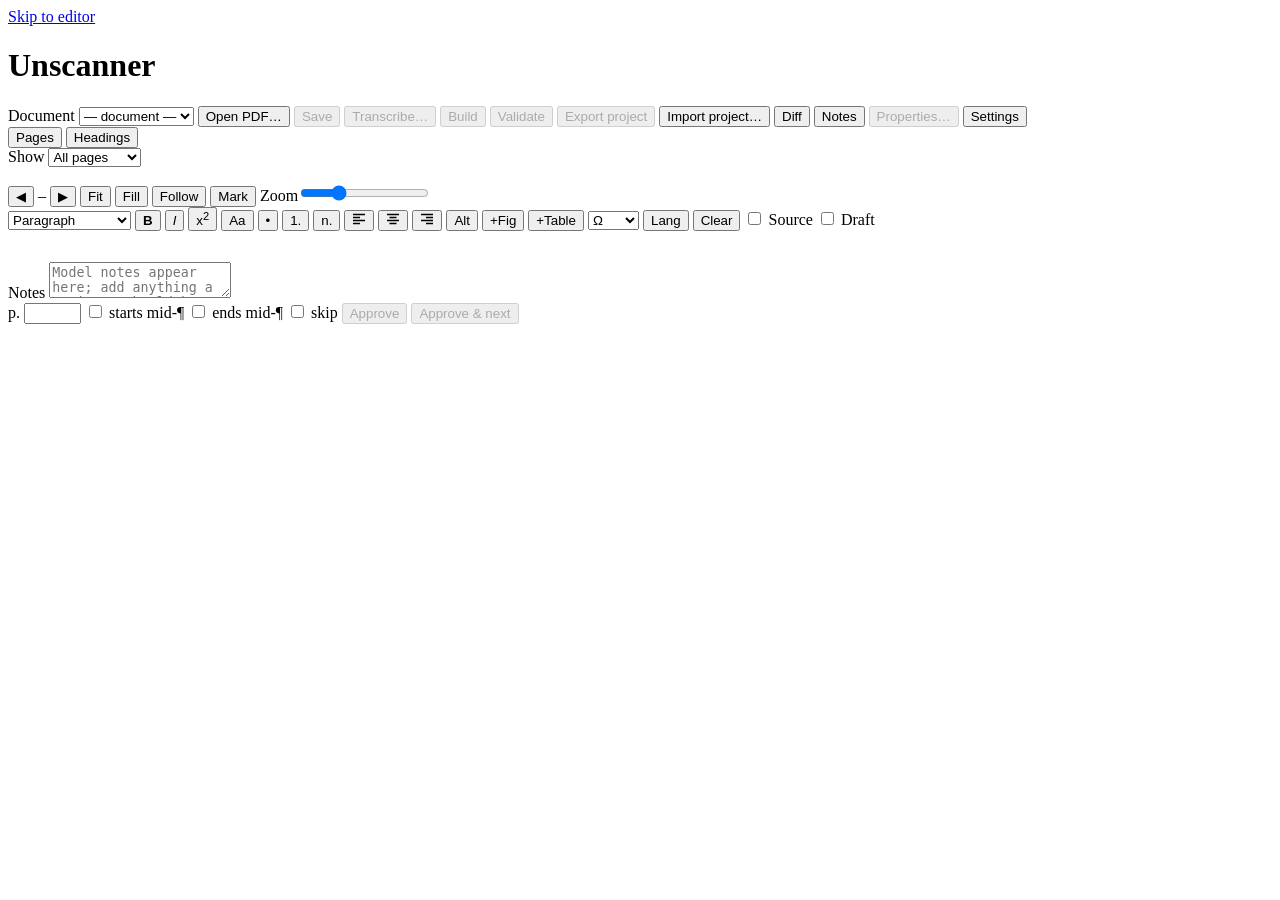
==== src/unscanner/web/index.html @ f89b4ee2 "Make the prompts editable in the web UI (Settings > Edit prompts) A library can now change who is do" ====
<!DOCTYPE html>
<html lang="en">
<head>
<meta charset="utf-8">
<meta name="viewport" content="width=device-width, initial-scale=1">
<title>Unscanner</title>
<link rel="icon" type="image/svg+xml" href="/static/favicon.svg">
<link rel="stylesheet" href="/static/style.css">
</head>
<body>
<a class="skip-link" href="#editor">Skip to editor</a>
<header class="topbar">
  <h1>Unscanner</h1>
  <label for="doc-select" class="visually-hidden">Document</label>
  <select id="doc-select" title="The document being worked on"><option value="">— document —</option></select>
  <button id="btn-open" type="button">Open PDF…</button>
  <button id="btn-save-all" type="button" disabled title="Save every page with unsaved edits (Ctrl+S)">Save</button>
  <button id="btn-transcribe" type="button" disabled>Transcribe…</button>
  <button id="btn-build" type="button" disabled>Build</button>
  <button id="btn-validate" type="button" disabled>Validate</button>
  <a id="lnk-html" class="button" hidden download>HTML</a>
  <a id="lnk-epub" class="button" hidden download>EPUB</a>
  <button id="btn-export" type="button" disabled title="Download this project as a file to keep next to the PDF: a backup, or to continue on another computer">Export project</button>
  <button id="btn-import" type="button" title="Load a project file exported here or on another computer">Import project…</button>
  <span class="spacer"></span>
  <button id="btn-diff" type="button" aria-pressed="true" title="Highlight where the transcription differs from the text found on the scan">Diff <span id="diff-count" class="diff-count" hidden></span></button>
  <button id="btn-notes" type="button" aria-pressed="true" title="Show or hide the notes panel">Notes <span id="notes-warn" class="warn" role="img" aria-label="this page has notes" hidden>⚠</span></button>
  <button id="btn-properties" type="button" disabled title="Title, author and language of the output HTML and EPUB">Properties…</button>
  <button id="btn-settings" type="button">Settings</button>
</header>

<div class="layout" id="layout">
  <nav class="sidebar" id="sidebar" aria-label="Pages and headings">
    <div class="side-tabs" role="tablist" aria-label="Sidebar view">
      <button id="tab-pages" type="button" role="tab" aria-selected="true" aria-controls="panel-pages" title="List the PDF's pages">Pages</button>
      <button id="tab-headings" type="button" role="tab" aria-selected="false" tabindex="-1" aria-controls="panel-headings" title="List the document's headings; click one to jump to its page">Headings</button>
    </div>
    <div id="doc-meta" class="doc-meta"></div>
    <div id="panel-pages" class="side-panel" role="tabpanel" aria-labelledby="tab-pages">
      <label class="review-filter" title="Choose which pages to list; Approve &amp; next and the arrows then step through those pages. Needs work: pages not yet approved (needs review, not transcribed, or error)">Show
        <select id="filter-pages">
          <option value="all">All pages</option>
          <option value="work">Needs work</option>
          <option value="figures">Has figures</option>
          <option value="tables">Has tables</option>
        </select>
      </label>
      <ol id="page-list" class="page-list" aria-label="Pages" title="Ctrl+click or Shift+click to select several pages; right-click for skip, approve and needs review"></ol>
      <div id="page-menu" class="page-menu" role="menu" aria-labelledby="page-menu-title" hidden>
        <div id="page-menu-title" class="page-menu-title"></div>
        <button type="button" role="menuitem" data-action="approve">Approve</button>
        <button type="button" role="menuitem" data-action="needs_review">Needs review</button>
        <button type="button" role="menuitem" data-action="skip">Skip</button>
        <button type="button" role="menuitem" data-action="unskip">Don't skip</button>
      </div>
    </div>
    <div id="panel-headings" class="side-panel" role="tabpanel" aria-labelledby="tab-headings" hidden>
      <p id="outline-empty" class="outline-empty">No headings yet. Headings you or the model write appear here once the page is saved.</p>
      <ul id="outline" class="outline" aria-label="Headings"></ul>
    </div>
  </nav>
  <div class="gutter" id="gutter-1" role="separator" aria-orientation="vertical" aria-label="Resize page list" tabindex="0"></div>

  <section class="pane pane-image" id="pane-image" aria-label="Scanned page">
    <div class="pane-toolbar">
      <button id="btn-prev" type="button" title="Previous page (Alt+Left)">◀</button>
      <span id="page-indicator" aria-live="polite">–</span>
      <button id="btn-next" type="button" title="Next page (Alt+Right)">▶</button>
      <button id="btn-fit" type="button" class="small" title="Fit whole page in the pane" aria-pressed="true">Fit</button>
      <button id="btn-fill" type="button" class="small" title="Fill the pane width" aria-pressed="false">Fill</button>
      <button id="btn-follow" type="button" class="small" title="Scroll the scan to follow the caret in the editor" aria-pressed="false">Follow</button>
      <button id="btn-mark" type="button" class="small" title="Mark the caret position on the scan with a red dot" aria-pressed="false">Mark</button>
      <span class="spacer"></span>
      <label class="zoom-label"><span class="visually-hidden">Zoom</span><input id="zoom" type="range" min="25" max="300" value="100" title="Zoom"></label>
    </div>
    <div class="image-area">
      <div class="image-scroll" id="image-scroll">
        <div class="img-wrap" id="img-wrap">
          <img id="page-image" alt="Scanned page image" title="Click a word to jump to it in the editor" hidden>
          <div id="diff-layer" class="diff-layer" aria-hidden="true"></div>
          <div id="marker" class="marker" aria-hidden="true" hidden><i class="dot"></i></div>
          <div id="crop-box" class="crop-box" role="group" aria-label="Figure crop box" hidden>
            <i class="h nw" data-h="nw"></i><i class="h n" data-h="n"></i><i class="h ne" data-h="ne"></i>
            <i class="h w" data-h="w"></i><i class="h e" data-h="e"></i>
            <i class="h sw" data-h="sw"></i><i class="h s" data-h="s"></i><i class="h se" data-h="se"></i>
          </div>
        </div>
      </div>
      <div id="edge-ticks" class="edge-ticks" aria-hidden="true" hidden>
        <i class="etick n"></i><i class="etick s"></i><i class="etick w"></i><i class="etick e"></i>
      </div>
    </div>
  </section>
  <div class="gutter" id="gutter-2" role="separator" aria-orientation="vertical" aria-label="Resize page image" tabindex="0"></div>

  <section class="pane pane-editor" aria-label="Transcription editor">
    <!-- Opened non-modally over the editor only, so the scan stays visible and usable (page to the
         title page, zoom) while filling it in. -->
    <dialog id="dlg-properties" aria-labelledby="properties-title">
      <form method="dialog" id="form-properties">
        <h2 id="properties-title">Document properties</h2>
        <p><label>Title <input name="title" type="text" size="50" required></label></p>
        <p><label>Author <input name="author" type="text" size="50"></label></p>
        <p><label>Language <input name="language" type="text" size="8" required pattern="[A-Za-z]{2,3}(-[A-Za-z0-9]{1,8})*"></label>
          <small>The main language of the text as a code such as <code>en</code>, <code>fr</code> or <code>en-GB</code>. Screen readers use it to pick a voice.</small></p>
        <p><small>These go into the HTML and EPUB the next time you Build. The title is also the document's top heading when the scan has none.</small></p>
        <menu><button type="button" class="dlg-cancel">Cancel</button><button value="ok" class="primary">Save</button></menu>
      </form>
    </dialog>
    <div class="pane-toolbar" role="toolbar" aria-label="Formatting">
      <!-- Shows the element type at the caret; choosing another type converts the block. The disabled
           options are display-only: types that are shown but cannot be made from here. -->
      <select id="block-style" aria-label="Element type of the text at the caret; choose another to change it"
              title="Element type of the text at the caret; choose another to change it (Ctrl+Alt+1 to 6 for a heading, Ctrl+Alt+0 for a paragraph)">
        <option value="p">Paragraph</option>
        <option value="h1">Heading 1</option>
        <option value="h2">Heading 2</option>
        <option value="h3">Heading 3</option>
        <option value="h4">Heading 4</option>
        <option value="h5">Heading 5</option>
        <option value="h6">Heading 6</option>
        <option value="blockquote">Block quote</option>
        <option value="ul">Bulleted list</option>
        <option value="ol">Numbered list</option>
        <option value="pre">Preformatted</option>
        <option value="footnote" disabled>Footnote</option>
        <option value="td" disabled>Table cell</option>
        <option value="th" disabled>Table header cell</option>
        <option value="caption" disabled>Table caption</option>
        <option value="figcaption" disabled>Figure caption</option>
        <option value="figure" disabled>Figure</option>
        <option value="dt" disabled>Definition term</option>
        <option value="dd" disabled>Definition</option>
        <option value="mixed" disabled>Mixed</option>
        <option value="" disabled>—</option>
      </select>
      <button type="button" data-cmd="bold" title="Strong (Ctrl+B)" aria-keyshortcuts="Control+B"><strong>B</strong></button>
      <button type="button" data-cmd="italic" title="Emphasis (Ctrl+I)" aria-keyshortcuts="Control+I"><em>I</em></button>
      <button type="button" data-cmd="superscript" title="Superscript (Ctrl+Shift+=; Ctrl+= for subscript)" aria-keyshortcuts="Control+Shift+=">x<sup>2</sup></button>
      <button type="button" id="btn-small-caps" aria-pressed="false" title="Small caps, as printed (Ctrl+Shift+K). Text typed in capitals becomes normal case so it reads as words" aria-keyshortcuts="Control+Shift+K" aria-label="Small caps"><span class="small-caps-icon">Aa</span></button>
      <button type="button" data-cmd="insertUnorderedList" title="Bullet list (Ctrl+Shift+8)" aria-keyshortcuts="Control+Shift+8">•</button>
      <button type="button" data-cmd="insertOrderedList" title="Numbered list (Ctrl+Shift+7)" aria-keyshortcuts="Control+Shift+7">1.</button>
      <button type="button" id="btn-list-start" title="Set the number this numbered list starts at, for a list continued from the previous page" aria-label="Numbered list: start at">n.</button>
      <span class="btn-group" role="group" aria-label="Text alignment">
        <button type="button" data-align="" aria-pressed="false" title="Align left (the default)" aria-label="Align left"><svg class="align-icon" viewBox="0 0 14 12" width="14" height="12" fill="none" stroke="currentColor" stroke-width="1.5" aria-hidden="true"><path d="M1 1.5h12M1 4.5h7M1 7.5h12M1 10.5h7"/></svg></button>
        <button type="button" data-align="align-center" aria-pressed="false" title="Center" aria-label="Center"><svg class="align-icon" viewBox="0 0 14 12" width="14" height="12" fill="none" stroke="currentColor" stroke-width="1.5" aria-hidden="true"><path d="M1 1.5h12M3.5 4.5h7M1 7.5h12M3.5 10.5h7"/></svg></button>
        <button type="button" data-align="align-right" aria-pressed="false" title="Align right" aria-label="Align right"><svg class="align-icon" viewBox="0 0 14 12" width="14" height="12" fill="none" stroke="currentColor" stroke-width="1.5" aria-hidden="true"><path d="M1 1.5h12M6 4.5h7M1 7.5h12M6 10.5h7"/></svg></button>
      </span>
      <button type="button" id="btn-alt" title="Edit alt text of the selected image">Alt</button>
      <button type="button" id="btn-insert-figure" title="Insert a figure at the caret, then draw its crop box on the scan">+Fig</button>
      <button type="button" id="btn-insert-table" aria-pressed="false" title="Re-read part of the scan as a table: select the run-together text in the editor (optional), click, then drag a box over the table on the scan">+Table</button>
      <select id="symbol-picker" aria-label="Insert a symbol at the caret, replacing any selected text" title="Insert a symbol (replaces the selected text)">
        <option value="" selected>Ω</option>
        <optgroup label="Fractions">
          <option>¼</option><option>½</option><option>¾</option><option>⅓</option><option>⅔</option>
          <option>⅛</option><option>⅜</option><option>⅝</option><option>⅞</option>
        </optgroup>
        <optgroup label="Punctuation">
          <option>—</option><option>–</option><option>…</option><option>‘</option><option>’</option>
          <option>“</option><option>”</option><option>§</option><option>¶</option><option>†</option><option>‡</option><option>•</option>
        </optgroup>
        <optgroup label="Math and units">
          <option>°</option><option>′</option><option>″</option><option>×</option><option>÷</option><option>±</option>
          <option>−</option><option>≤</option><option>≥</option><option>≠</option><option>≈</option><option>µ</option>
        </optgroup>
        <optgroup label="Currency and marks">
          <option>£</option><option>€</option><option>¢</option><option>¥</option><option>©</option><option>®</option><option>™</option>
        </optgroup>
      </select>
      <button type="button" id="btn-lang"title="Mark selection as another language">Lang</button>
      <button type="button" data-cmd="removeFormat" title="Clear formatting (Ctrl+\)" aria-keyshortcuts="Control+\">Clear</button>
      <span class="spacer"></span>
      <label title="Edit the HTML source"><input type="checkbox" id="toggle-source"> Source</label>
      <label title="Show the OCR draft text"><input type="checkbox" id="toggle-draft"> Draft</label>
    </div>
    <div id="banner" class="banner" role="status" aria-live="polite" hidden>
      <span id="banner-text"></span>
      <button id="banner-primary" type="button" class="primary">Reload</button>
      <button id="banner-secondary" type="button">Keep my edits</button>
        <button id="banner-tertiary" type="button" hidden>Stay</button>
    </div>
    <div id="editor" class="editor" contenteditable="true" spellcheck="true" aria-label="Page HTML" role="textbox" aria-multiline="true"></div>
    <div class="source-wrap">
      <pre id="source-colors" class="source" aria-hidden="true"></pre>
      <textarea id="source" class="source" hidden aria-label="Page HTML source" spellcheck="false"></textarea>
    </div>
    <pre id="draft" class="draft" hidden aria-label="OCR draft text"></pre>
    <section id="notes-panel" class="notes-panel" aria-labelledby="notes-label">
      <label id="notes-label" for="f-notes">Notes</label>
      <textarea id="f-notes" rows="2" placeholder="Model notes appear here; add anything a reviewer should know. A page with notes stays marked for review."></textarea>
    </section>
    <section id="figure-panel" class="figure-panel" aria-labelledby="figure-label" hidden>
      <div class="figure-row">
        <strong id="figure-label">Figure</strong>
        <label title="Let text flow around the figure (align it left or right with the toolbar alignment buttons)"><input id="fig-wrap" type="checkbox"> wrap text</label>
        <span class="fig-rotate" role="group" aria-label="Rotate figure">
          <button id="fig-rotate-ccw" type="button" class="small" title="Rotate the figure 90° counterclockwise" aria-label="Rotate counterclockwise">↺</button>
          <button id="fig-rotate-cw" type="button" class="small" title="Rotate the figure 90° clockwise" aria-label="Rotate clockwise">↻</button>
        </span>
        <button id="fig-draw" type="button" class="small" title="Draw the figure's crop box on the scan: click and drag over the image">Draw crop</button>
        <span id="fig-crop-hint" class="hint"></span>
        <span class="spacer"></span>
        <button id="fig-close" type="button" class="small" title="Close figure panel">Close</button>
      </div>
      <div class="figure-row">
        <label class="grow" for="fig-alt">Alt text</label>
      </div>
      <div class="figure-row">
        <textarea id="fig-alt" rows="2" placeholder="Describe what the image shows and why it matters. Leave empty only for purely decorative images."></textarea>
        <button id="fig-ai" type="button" title="Ask the configured model to write alt text from the cropped image">AI autofill</button>
      </div>
    </section>
    <form id="page-form" class="page-form" onsubmit="return false">
      <label>p. <input id="f-label" type="text" size="5" title="Printed page number"></label>
      <label title="First paragraph continues from the previous page"><input id="f-starts" type="checkbox"> starts mid-¶</label>
      <label title="Last paragraph continues on the next page"><input id="f-ends" type="checkbox"> ends mid-¶</label>
      <label title="Blank or content-free page: leave it out of the output entirely, including its printed page number"><input id="f-skip" type="checkbox"> skip</label>
      <span class="spacer"></span>
      <button id="btn-approve" type="button" class="primary" disabled title="Save and mark this page approved (Ctrl+Enter)">Approve</button>
      <button id="btn-approve-next" type="button" disabled title="Approve and move to the next page (F2)" aria-keyshortcuts="F2">Approve &amp; next</button>
    </form>
  </section>
</div>

<section id="results" class="results" aria-label="Results" hidden>
  <div class="pane-toolbar"><strong id="results-title">Results</strong><span class="spacer"></span>
    <button id="btn-results-close" type="button" class="small">Close</button></div>
  <div id="results-body"></div>
</section>

<footer class="statusbar" id="statusbar">
  <output id="status" aria-live="polite"></output>
  <button id="btn-status-expand" type="button" class="small" aria-expanded="false" title="Show full message" hidden>▲</button>
</footer>

<dialog id="dlg-open">
  <form method="dialog" id="form-open">
    <h2>Open a PDF</h2>
    <p><label>Path on this computer <input name="pdf_path" type="text" size="50" placeholder="C:\scans\reading.pdf"></label></p>
    <p>or upload: <input name="file" type="file" accept="application/pdf"></p>
    <p><label>Title <input name="title" type="text" size="40"></label></p>
    <p><label>Author <input name="author" type="text" size="40"></label>
       <label>Language <input name="language" type="text" size="4" value="en"></label></p>
    <menu><button value="cancel" type="button" class="dlg-cancel">Cancel</button><button value="ok" class="primary">Open</button></menu>
  </form>
</dialog>

<dialog id="dlg-import">
  <form method="dialog" id="form-import">
    <h2>Import a project</h2>
    <p><label>Project file (.unscanner.json) <input name="project_file" type="file" accept=".json,application/json" required></label></p>
    <p><label>The PDF it was made from <input name="pdf" type="file" accept="application/pdf"></label></p>
    <p><label>or the PDF's path on this computer <input name="pdf_path" type="text" size="50" placeholder="C:\scans\reading.pdf"></label></p>
    <p>The PDF can be left out when it has been opened here before.</p>
    <menu><button type="button" class="dlg-cancel">Cancel</button><button value="ok" class="primary">Import</button></menu>
  </form>
</dialog>

<dialog id="dlg-transcribe">
  <form method="dialog" id="form-transcribe">
    <h2>Transcribe with the model</h2>
    <p id="transcribe-backend"></p>
    <p><label>Pages <input name="pages" type="text" value="all" size="16"></label>
       <label><input name="force" type="checkbox"> redo pages already done</label></p>
    <p><label>Extra instructions for this run<br>
       <textarea name="instructions" rows="3" cols="60" placeholder="e.g. write every display equation as MathML; read the left column before the right"></textarea></label></p>
    <menu><button type="button" class="dlg-cancel">Cancel</button><button value="ok" class="primary">Start</button></menu>
  </form>
</dialog>

<dialog id="dlg-settings">
  <form method="dialog" id="form-settings">
    <h2>Settings</h2>
    <p><label>Backend
      <select name="backend"><option value="anthropic">Claude API</option><option value="openai">Local / OpenAI-compatible</option></select></label></p>
    <p><label>Parallel pages <input name="workers" type="number" min="1" max="16" size="3"></label>
      <small>How many pages a batch run transcribes at once. Lower it if a local endpoint gets overloaded or rate-limits.</small></p>
    <fieldset><legend>Claude API</legend>
      <p><label>Model <input name="model" type="text" size="24"></label>
         <label>Effort <select name="effort"><option>low</option><option>medium</option><option>high</option></select></label></p>
      <p><label>API key <input name="anthropic_api_key" type="password" size="40" autocomplete="off"></label>
         <label><input name="anthropic_api_key_forget" type="checkbox"> forget the saved key</label>
         <small>With no saved key the ANTHROPIC_API_KEY environment variable is used. <span class="key-storage"></span></small></p>
    </fieldset>
    <fieldset><legend>Local / OpenAI-compatible endpoint</legend>
      <p><label>Base URL <input name="openai_base_url" type="text" size="40" placeholder="http://localhost:11434/v1"></label>
      <small>The API root; <code>/chat/completions</code> is added automatically (pasting the full endpoint is fine too).</small></p>
      <p><label>Model <input name="openai_model" type="text" size="24"></label>
         <label>API key <input name="openai_api_key" type="password" size="28" autocomplete="off"></label>
         <label><input name="openai_api_key_forget" type="checkbox"> forget the saved key</label>
         <small class="key-storage"></small></p>
      <p><label><input name="openai_disable_thinking" type="checkbox"> switch off the model's reasoning ("thinking")</label>
        <small>Reasoning models such as Qwen 3 otherwise spend their whole output on thinking and return nothing for a page. Leave ticked unless the endpoint rejects it.</small></p>
      <p><label>Max output tokens <input name="openai_max_tokens" type="number" min="1000" step="1000" size="7"></label>
        <small>A page is rarely over 3000. "Output truncated" usually means the model got stuck repeating itself; the page is retried automatically, and a higher number here only makes a stuck page slower.</small></p>
    </fieldset>
    <fieldset><legend>When a model refuses a page</legend>
      <p><label>Retry the page on
        <select name="fallback_backend"><option value="none">nothing (leave the page as an error)</option>
          <option value="openai">Local / OpenAI-compatible</option><option value="anthropic">Claude API</option></select></label>
        <small>A page one model refused and another transcribed is marked needs review.</small></p>
      <p><label><input name="send_title" type="checkbox"> send the document title with each page</label>
        <small>The title helps with headings, but a well-known title makes some providers refuse. Untick for a document that keeps getting refused.</small></p>
    </fieldset>
    <fieldset><legend>Prompts</legend>
      <p><button id="btn-prompts" type="button">Edit prompts…</button>
        <small>What the model is told with every page: who is doing the work and why, and the house style for headings, footnotes, tables and figures.</small></p>
    </fieldset>
    <fieldset><legend>Export</legend>
      <table class="export-options">
        <thead><tr><td></td><th scope="col">HTML</th><th scope="col">EPUB</th></tr></thead>
        <tbody>
          <tr><th scope="row">Indent-style paragraphs</th>
            <td><input name="html_indent" type="checkbox" aria-label="Indent-style paragraphs in the HTML"></td>
            <td><input name="epub_indent" type="checkbox" aria-label="Indent-style paragraphs in the EPUB"></td></tr>
          <tr><th scope="row">Justified text</th>
            <td><input name="html_justify" type="checkbox" aria-label="Justified text in the HTML"></td>
            <td><input name="epub_justify" type="checkbox" aria-label="Justified text in the EPUB"></td></tr>
          <tr><th scope="row">Page numbers</th>
            <td><input name="html_page_numbers" type="checkbox" aria-label="Page numbers in the HTML"></td>
            <td><input name="epub_page_numbers" type="checkbox" aria-label="Page numbers in the EPUB"></td></tr>
          <tr><th scope="row">Images inside the file</th>
            <td><input name="html_embed_images" type="checkbox" aria-label="Images inside the HTML file"></td>
            <td>always</td></tr>
          <tr><th scope="row">Bookmarks (table of contents)</th>
            <td><input name="html_bookmarks" type="checkbox" aria-label="Bookmarks in the HTML"></td>
            <td>always</td></tr>
        </tbody>
      </table>
      <p><label><input name="images_grayscale" type="checkbox"> grayscale images</label>
        <label><input name="images_jpeg" type="checkbox"> JPEG images</label>
        <small>Smaller files, in both formats. Grayscale drops the colour from every figure: not for a document whose figures rely on it.
          JPEG suits photographs and halftones and is much smaller; line drawings and charts stay sharper as PNG.</small></p>
      <small>Indent-style: no space between paragraphs and a first-line indent, as in a printed book (none after a heading or a break).
        Justified text is harder to read for some people. Without page numbers the printed pages can no longer be cited or navigated;
        words the page breaks fell in are joined up. Images inside the file make the HTML one file that works on its own
        (open it with a double-click, or upload it to Brightspace) and about a third larger; without it, keep the figures folder next to it.
        Bookmarks put a collapsed list of the document's headings at the top of the HTML, each one a link, with branches that fold away;
        an EPUB always has this as its own table of contents.
        Build again to apply.</small>
    </fieldset>
    <menu><button type="button" class="dlg-cancel">Cancel</button><button value="ok" class="primary">Save</button></menu>
  </form>
</dialog>

<dialog id="dlg-prompts" class="dlg-prompts" aria-labelledby="prompts-title">
  <form method="dialog" id="form-prompts">
    <h2 id="prompts-title">Prompts</h2>
    <small>Changes apply to the next page transcribed; pages already done keep their text until they are transcribed again.
      They are saved as text files in the work folder's prompts folder, so they travel with your work and survive updates.
      The output format the program reads is fixed and not shown here. An empty box means the built-in text.</small>
    <fieldset data-prompt="context"><legend id="prompt-context-title">Who is doing the work and why</legend>
      <small id="prompt-context-help">Sent first, with every page and every +Table. It keeps faithful transcription from being mistaken for a
        copyright problem, so make every statement in it true for your institution.</small>
      <p class="prompt-state"></p>
      <textarea name="context" wrap="off" rows="8" aria-labelledby="prompt-context-title" aria-describedby="prompt-context-help"></textarea>
      <p><button type="button" class="prompt-reset">Use the built-in text</button></p>
      <details><summary>Built-in text</summary><pre class="prompt-default"></pre></details>
    </fieldset>
    <fieldset data-prompt="rules"><legend id="prompt-rules-title">Transcription rules (house style)</legend>
      <small id="prompt-rules-help">Headings, footnotes, tables, figures and what to drop. Keep the rule to transcribe all the body text
        word for word: without it models shorten and summarize. Whatever the rules say, the result is still reduced to the
        allowed accessible HTML.</small>
      <p class="prompt-state"></p>
      <textarea name="rules" wrap="off" rows="18" aria-labelledby="prompt-rules-title" aria-describedby="prompt-rules-help"></textarea>
      <p><button type="button" class="prompt-reset">Use the built-in text</button></p>
      <details><summary>Built-in text</summary><pre class="prompt-default"></pre></details>
    </fieldset>
    <fieldset data-prompt="table_rules"><legend id="prompt-table_rules-title">+Table rules</legend>
      <small id="prompt-table_rules-help">Used when you drag a box over a table on the scan. Keep them in step with the table rules above.</small>
      <p class="prompt-state"></p>
      <textarea name="table_rules" wrap="off" rows="10" aria-labelledby="prompt-table_rules-title" aria-describedby="prompt-table_rules-help"></textarea>
      <p><button type="button" class="prompt-reset">Use the built-in text</button></p>
      <details><summary>Built-in text</summary><pre class="prompt-default"></pre></details>
    </fieldset>
    <menu><button type="button" class="dlg-cancel">Cancel</button><button value="ok" class="primary">Save</button></menu>
  </form>
</dialog>

<script src="/static/app.js"></script>
</body>
</html>
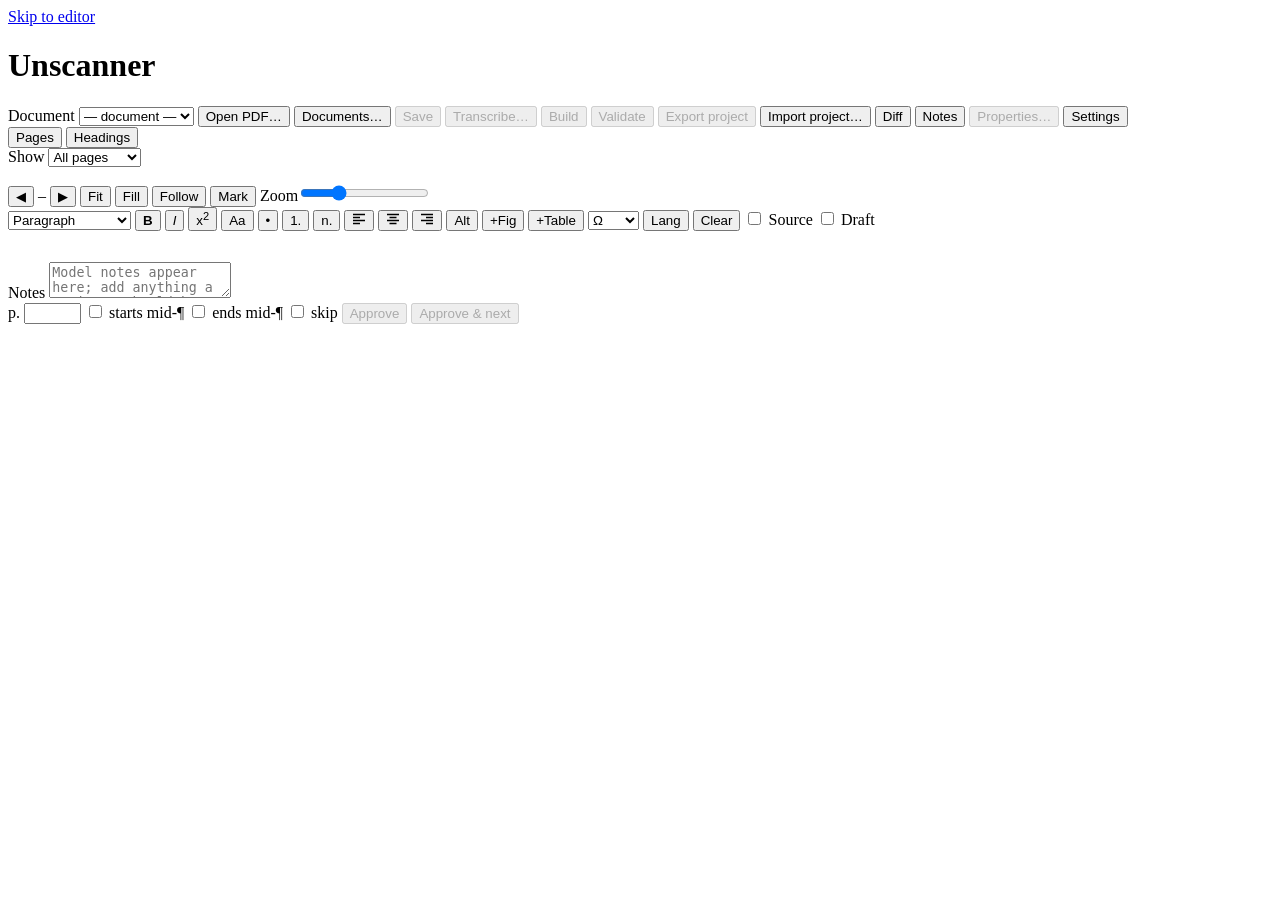
==== commit 802a5e7d: "Open PDFs in place, identify projects by content, keep the page cache out of Documents A PDF is open" ====
--- a/src/unscanner/web/index.html
+++ b/src/unscanner/web/index.html
@@ -14,6 +14,7 @@
   <label for="doc-select" class="visually-hidden">Document</label>
   <select id="doc-select" title="The document being worked on"><option value="">— document —</option></select>
   <button id="btn-open" type="button">Open PDF…</button>
+  <button id="btn-documents" type="button" title="Every project on this computer: reopen, locate a moved PDF, or remove">Documents…</button>
   <button id="btn-save-all" type="button" disabled title="Save every page with unsaved edits (Ctrl+S)">Save</button>
   <button id="btn-transcribe" type="button" disabled>Transcribe…</button>
   <button id="btn-build" type="button" disabled>Build</button>
@@ -236,8 +237,11 @@
 <dialog id="dlg-open">
   <form method="dialog" id="form-open">
     <h2>Open a PDF</h2>
-    <p><label>Path on this computer <input name="pdf_path" type="text" size="50" placeholder="C:\scans\reading.pdf"></label></p>
-    <p>or upload: <input name="file" type="file" accept="application/pdf"></p>
+    <p class="window-only"><button type="button" class="pick" data-kind="pdf" data-target="pdf_path">Choose PDF…</button>
+       <span class="picked" data-for="pdf_path">No file chosen</span></p>
+    <p class="browser-only"><label>Path on this computer <input name="pdf_path" type="text" size="50" placeholder="C:\scans\reading.pdf"></label></p>
+    <p class="browser-only">or upload: <input name="file" type="file" accept="application/pdf"></p>
+    <small>The PDF stays where it is; Unscanner keeps its transcription separately. A PDF opened here before, even renamed or moved, comes back with its work.</small>
     <p><label>Title <input name="title" type="text" size="40"></label></p>
     <p><label>Author <input name="author" type="text" size="40"></label>
        <label>Language <input name="language" type="text" size="4" value="en"></label></p>
@@ -248,12 +252,34 @@
 <dialog id="dlg-import">
   <form method="dialog" id="form-import">
     <h2>Import a project</h2>
-    <p><label>Project file (.unscanner.json) <input name="project_file" type="file" accept=".json,application/json" required></label></p>
-    <p><label>The PDF it was made from <input name="pdf" type="file" accept="application/pdf"></label></p>
-    <p><label>or the PDF's path on this computer <input name="pdf_path" type="text" size="50" placeholder="C:\scans\reading.pdf"></label></p>
+    <p class="window-only"><button type="button" class="pick" data-kind="project" data-target="project_path">Choose project file…</button>
+       <span class="picked" data-for="project_path">No file chosen</span></p>
+    <p class="window-only"><button type="button" class="pick" data-kind="pdf" data-target="pdf_path">Choose the PDF it was made from…</button>
+       <span class="picked" data-for="pdf_path">No file chosen</span></p>
+    <p class="browser-only"><label>Project file (.unscanner.json) <input name="project_file" type="file" accept=".json,application/json"></label></p>
+    <p class="browser-only"><label>The PDF it was made from <input name="pdf" type="file" accept="application/pdf"></label></p>
+    <p class="browser-only"><label>or the PDF's path on this computer <input name="pdf_path" type="text" size="50" placeholder="C:\scans\reading.pdf"></label></p>
     <p>The PDF can be left out when it has been opened here before.</p>
     <menu><button type="button" class="dlg-cancel">Cancel</button><button value="ok" class="primary">Import</button></menu>
   </form>
+</dialog>
+
+<dialog id="dlg-documents" class="dlg-documents">
+  <h2>Documents</h2>
+  <p><small>Every PDF opened on this computer and the work done on it. Removing a project deletes its transcription, not the PDF. <span class="window-only">A project whose PDF was moved or renamed can be pointed at the file again with Locate.</span></small></p>
+  <table id="documents-table"><thead><tr><th scope="col">Document</th><th scope="col">PDF</th><th scope="col">Pages</th><th scope="col"><span class="visually-hidden">Actions</span></th></tr></thead>
+    <tbody></tbody></table>
+  <p id="documents-empty" hidden>No documents yet. Open a PDF to start.</p>
+  <menu><button id="btn-cleanup" type="button" hidden title="Remove every project whose PDF is no longer where it was">Remove all whose PDF is missing</button>
+    <span class="spacer"></span><button type="button" class="dlg-cancel">Close</button></menu>
+</dialog>
+
+<dialog id="dlg-remove">
+  <h2>Remove this project?</h2>
+  <p id="remove-text"></p>
+  <p><small>The PDF itself stays where it is. To keep the transcription, export it first: the project file can be imported again later.</small></p>
+  <menu><button type="button" class="dlg-cancel">Cancel</button><button id="btn-remove-export" type="button">Export, then remove</button>
+    <button id="btn-remove-now" type="button" class="primary">Remove</button></menu>
 </dialog>
 
 <dialog id="dlg-transcribe">
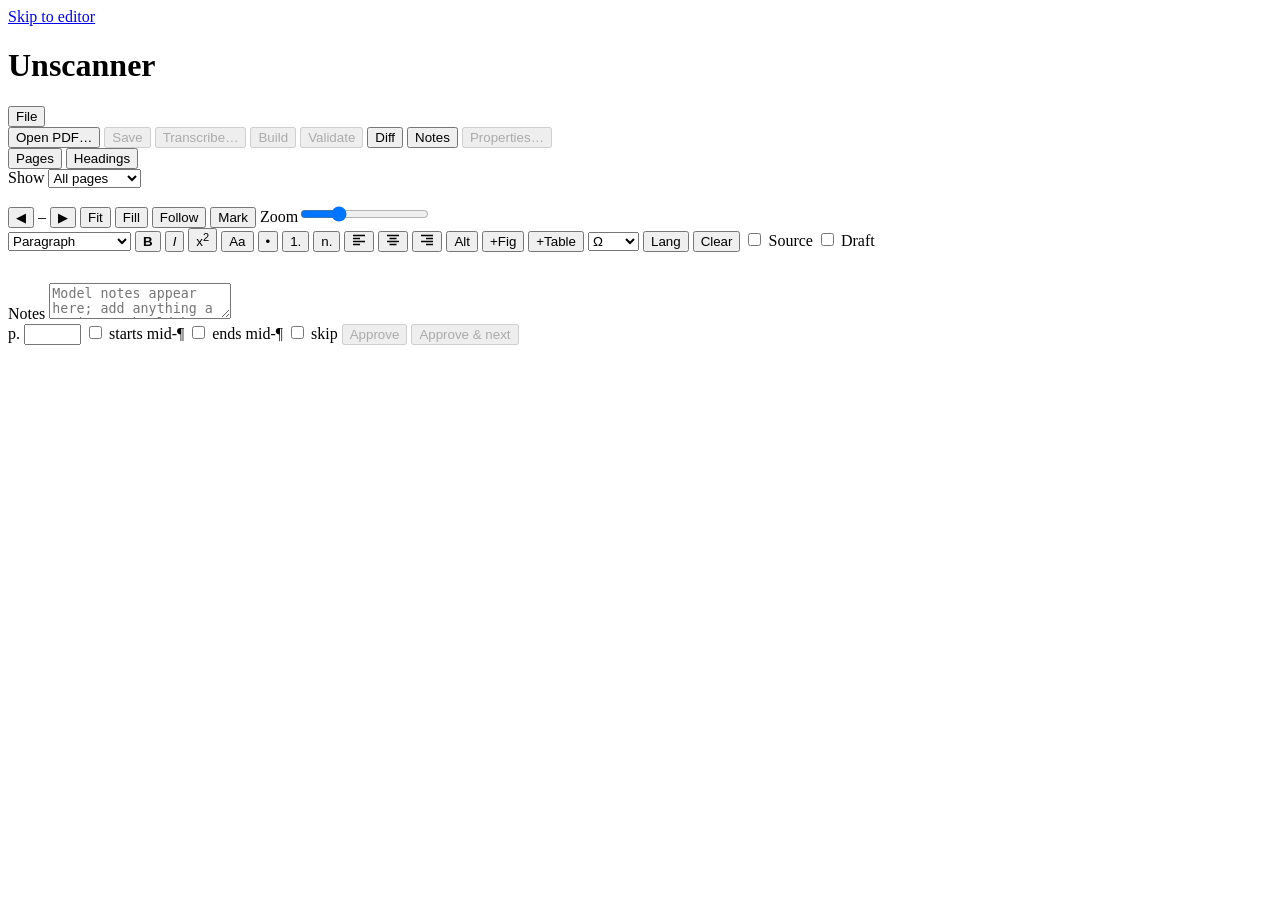
==== commit ee666828: "Add a File menu to the top bar Documents…, Export project, Import project… and Settings… move from t" ====
--- a/src/unscanner/web/index.html
+++ b/src/unscanner/web/index.html
@@ -11,23 +11,37 @@
 <a class="skip-link" href="#editor">Skip to editor</a>
 <header class="topbar">
   <h1>Unscanner</h1>
-  <label for="doc-select" class="visually-hidden">Document</label>
-  <select id="doc-select" title="The document being worked on"><option value="">— document —</option></select>
+  <div class="menubar">
+    <button id="btn-file" type="button" aria-haspopup="menu" aria-expanded="false" aria-controls="file-menu">File</button>
+    <div id="file-menu" class="app-menu" role="menu" aria-label="File" hidden>
+      <button id="menu-open" type="button" role="menuitem">Open PDF…</button>
+      <button id="menu-save" type="button" role="menuitem" disabled title="Save every page with unsaved edits (Ctrl+S)">Save</button>
+      <div class="menu-sep" role="separator"></div>
+      <div class="menu-sub">
+        <button id="menu-recent" type="button" role="menuitem" aria-haspopup="menu" aria-expanded="false" aria-controls="recent-menu" title="Documents opened on this computer, most recent first">Recent documents <span class="menu-arrow" aria-hidden="true">▸</span></button>
+        <div id="recent-menu" class="app-menu" role="menu" aria-label="Recent documents" hidden></div>
+      </div>
+      <button id="btn-documents" type="button" role="menuitem" title="Every project on this computer: reopen, locate a moved PDF, or remove">Documents…</button>
+      <div class="menu-sep" role="separator"></div>
+      <button id="btn-export" type="button" role="menuitem" disabled title="Download this project as a file to keep next to the PDF: a backup, or to continue on another computer">Export project</button>
+      <button id="btn-import" type="button" role="menuitem" title="Load a project file exported here or on another computer">Import project…</button>
+      <div class="menu-sep" role="separator"></div>
+      <button id="btn-settings" type="button" role="menuitem">Settings…</button>
+    </div>
+  </div>
+  <span id="doc-title" class="doc-title" title="The document being worked on"></span>
   <button id="btn-open" type="button">Open PDF…</button>
-  <button id="btn-documents" type="button" title="Every project on this computer: reopen, locate a moved PDF, or remove">Documents…</button>
+  <input id="open-file" type="file" accept="application/pdf" hidden>  <!-- a browser tab uploads; the window opens in place -->
   <button id="btn-save-all" type="button" disabled title="Save every page with unsaved edits (Ctrl+S)">Save</button>
   <button id="btn-transcribe" type="button" disabled>Transcribe…</button>
   <button id="btn-build" type="button" disabled>Build</button>
   <button id="btn-validate" type="button" disabled>Validate</button>
   <a id="lnk-html" class="button" hidden download>HTML</a>
   <a id="lnk-epub" class="button" hidden download>EPUB</a>
-  <button id="btn-export" type="button" disabled title="Download this project as a file to keep next to the PDF: a backup, or to continue on another computer">Export project</button>
-  <button id="btn-import" type="button" title="Load a project file exported here or on another computer">Import project…</button>
   <span class="spacer"></span>
   <button id="btn-diff" type="button" aria-pressed="true" title="Highlight where the transcription differs from the text found on the scan">Diff <span id="diff-count" class="diff-count" hidden></span></button>
   <button id="btn-notes" type="button" aria-pressed="true" title="Show or hide the notes panel">Notes <span id="notes-warn" class="warn" role="img" aria-label="this page has notes" hidden>⚠</span></button>
   <button id="btn-properties" type="button" disabled title="Title, author and language of the output HTML and EPUB">Properties…</button>
-  <button id="btn-settings" type="button">Settings</button>
 </header>
 
 <div class="layout" id="layout">
@@ -234,21 +248,6 @@
   <button id="btn-status-expand" type="button" class="small" aria-expanded="false" title="Show full message" hidden>▲</button>
 </footer>
 
-<dialog id="dlg-open">
-  <form method="dialog" id="form-open">
-    <h2>Open a PDF</h2>
-    <p class="window-only"><button type="button" class="pick" data-kind="pdf" data-target="pdf_path">Choose PDF…</button>
-       <span class="picked" data-for="pdf_path">No file chosen</span></p>
-    <p class="browser-only"><label>Path on this computer <input name="pdf_path" type="text" size="50" placeholder="C:\scans\reading.pdf"></label></p>
-    <p class="browser-only">or upload: <input name="file" type="file" accept="application/pdf"></p>
-    <small>The PDF stays where it is; Unscanner keeps its transcription separately. A PDF opened here before, even renamed or moved, comes back with its work.</small>
-    <p><label>Title <input name="title" type="text" size="40"></label></p>
-    <p><label>Author <input name="author" type="text" size="40"></label>
-       <label>Language <input name="language" type="text" size="4" value="en"></label></p>
-    <menu><button value="cancel" type="button" class="dlg-cancel">Cancel</button><button value="ok" class="primary">Open</button></menu>
-  </form>
-</dialog>
-
 <dialog id="dlg-import">
   <form method="dialog" id="form-import">
     <h2>Import a project</h2>
